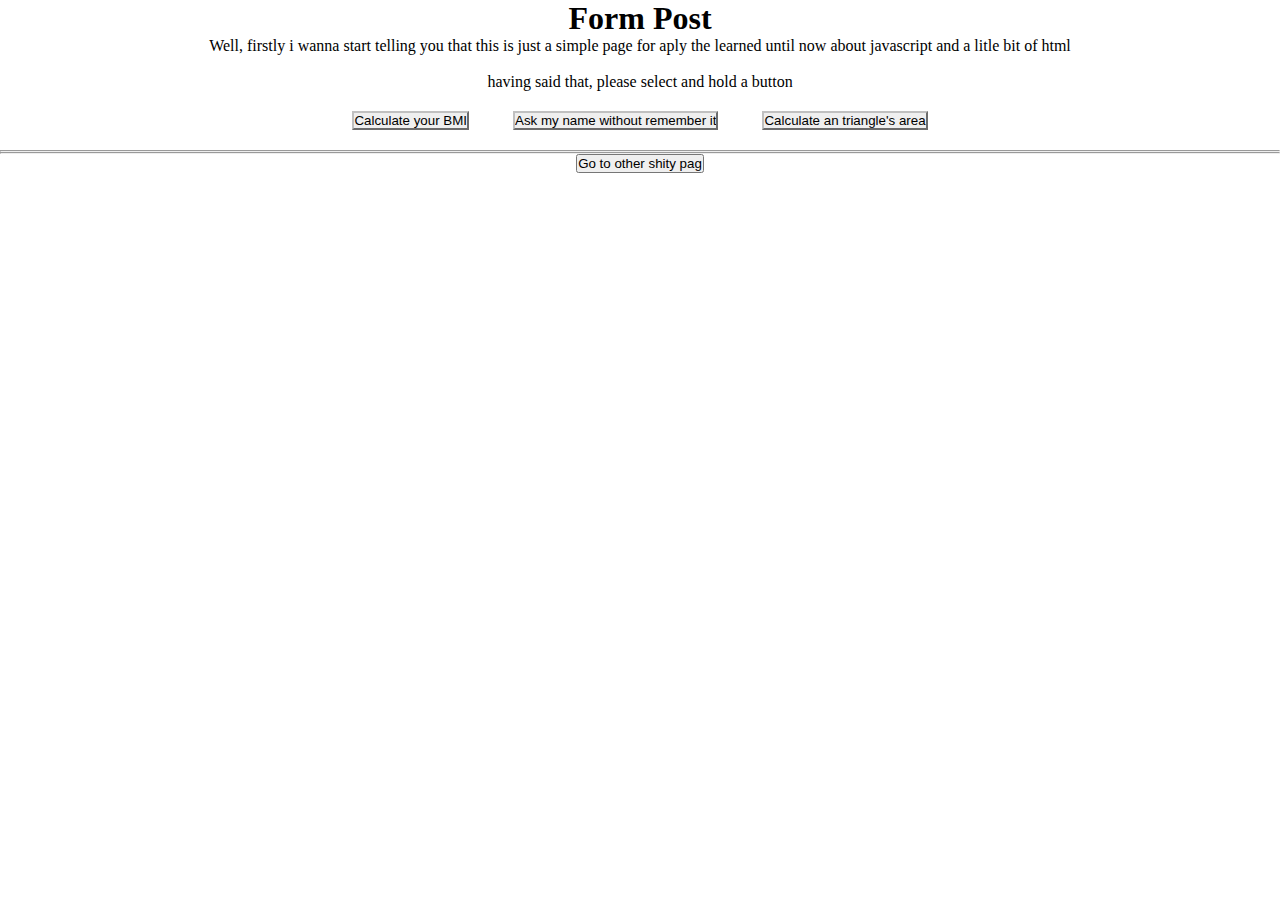
==== index.html @ 6711150b "Add files via upload" ====
<!DOCTYPE html>
<html>
<head>
	<meta charset="utf-8">
	<link rel="stylesheet" type="text/css" href="310522.css">
	<script type="text/javascript" src="f310522.js"></script>
	<meta name="viewport" content="width=device-width, initial-scale=1">
	<title></title>
</head>
<body>
	<h1>Form Post</h1>
	<p id="information">
		Well, firstly i wanna start telling you that this is just a simple page for aply the learned until now about javascript and a litle bit of html
	<br><br>
		having said that, please select and hold a button
	</p>
<center>
	<input type="button" name="" value="Calculate your BMI" onclick="cAll1();" onmouseover="this.style.borderColor='black';" onmouseout="this.style.borderColor='silver';" style="border-color: silver;">
	<input type="button" name="" value="Ask my name without remember it" onclick="cAll3();" onmouseover="this.style.borderColor='black';" onmouseout="this.style.borderColor='silver';" style="border-color: silver;">
	<input type="button" name="" value="Calculate an triangle's area" onclick="cAll4();" onmouseover="this.style.borderColor='black';" onmouseout="this.style.borderColor='silver';" style="border-color: silver;">
	<hr><hr>
<div id="form">
		<form >
		<input type="number" id="one" placeholder="enter your weigh" name="one">
		<input type="number" id="two" placeholder="enter your height" name="two">
	</form>
	<p id="result">
		
	</p>
	<br><br>
	<input type="button" name="" value="OK" onclick="resultbmi();" onmouseover="this.style.borderColor='black';" onmouseout="this.style.borderColor='silver';" style="border-color: silver;">
	<input type="button" name="" value="HIDE" onclick="hideone();" onmouseover="this.style.borderColor='black';" onmouseout="this.style.borderColor='silver';" style="border-color: silver;">
	<br><br>
	<a href="bmi.html"><button>PAG</button></a>
</div>
<div id="formm">
		<form >
		<input type="number" id="onee" placeholder="enter your triangle's height" name="onee">
		<input type="number" id="twoo" placeholder="enter your triangle's base" name="twoo">
	</form>
	<p id="resultt">
		
	</p>
	<br><br>
	<input type="button" name="" value="OK" onclick="resultriangle();" onmouseover="this.style.borderColor='black';" onmouseout="this.style.borderColor='silver';" style="border-color: silver;">
	<input type="button" name="" value="HIDE" onclick="hideonee();" onmouseover="this.style.borderColor='black';" onmouseout="this.style.borderColor='silver';" style="border-color: silver;">
	<br><br>
	<a href="triangle.html"><button>PAG</button></a>
</div>
<a href="ask.html"><button>Go to other shity pag</button></a>
</center>
</body>
</html>
---- 310522.css ----
* {
	padding: 0;
	margin: 0;
	box-sizing: 0;
}
h1, p{
	text-align: center;
}
input {
	align-items: center;
	margin: 20px;
}
#form, #formm {
	display: none;
}
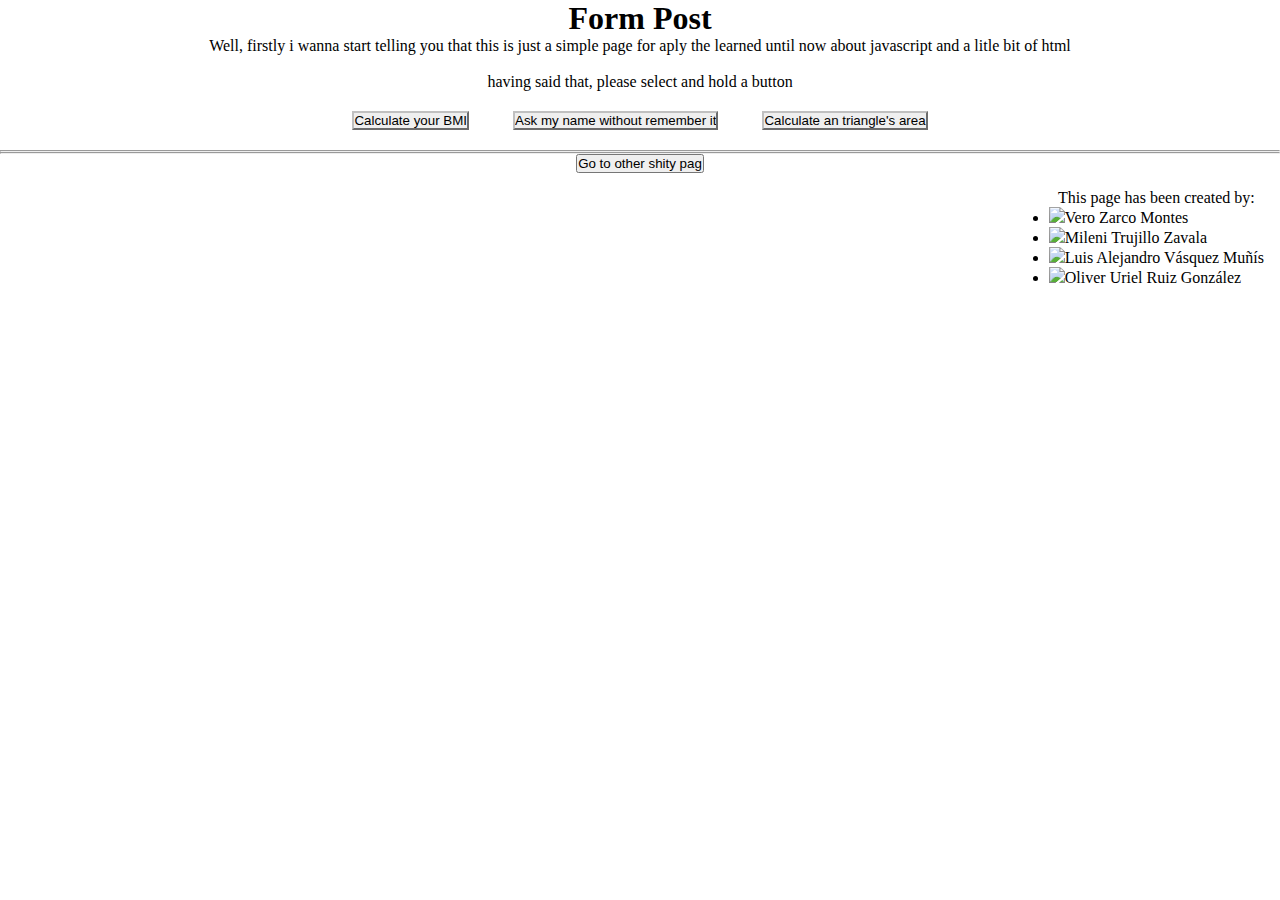
==== commit 0043a6c4: "Update index.html" ====
--- a/index.html
+++ b/index.html
@@ -49,5 +49,16 @@
 </div>
 <a href="ask.html"><button>Go to other shity pag</button></a>
 </center>
+	<aside style="margin:0; padding:1em; float:right; text-align:justify;"> 
+		<p>
+		This page has been created by:
+		</p>
+		<ul style="style-list:none;">
+			<li><img style="width:300px;" src="https://scontent.fbjx1-1.fna.fbcdn.net/v/t39.30808-6/279664838_1625616641127171_5881129496183605722_n.jpg?_nc_cat=108&ccb=1-7&_nc_sid=09cbfe&_nc_eui2=AeEamZeiMc5_T4oY6IfoD7lGSYKPqIr7Qv1Jgo-oivtC_ddussSS_F7Urp9YiZme3qEKHGkPnf6FfWtOY5A1W25j&_nc_ohc=qvpTBxcjP4wAX9lB-3k&_nc_ht=scontent.fbjx1-1.fna&oh=00_AT8nQIAuH9Wfp_tRYi11Zj8pn5ANKHkupzmOSsJIKFcV7w&oe=629B72BA">Vero Zarco Montes</li>
+			<li><img style="width:300px;" src="https://scontent.fbjx1-1.fna.fbcdn.net/v/t39.30808-6/278351223_147442141107446_752904197362179219_n.jpg?_nc_cat=108&ccb=1-7&_nc_sid=8bfeb9&_nc_eui2=AeFCS1tW8UgtR7O45tFLqYErm3ahcEwKm3abdqFwTAqbdsuceZyIbr34cDMZ8aZe2aEvlSRUNU-3X3tzXHOo5xrh&_nc_ohc=AOFtTpqkzVIAX-90H1-&_nc_ht=scontent.fbjx1-1.fna&oh=00_AT_qGsiLJ8YuBwn0zaz67W07M-EP8fNdMiv1SlgbNrCqwA&oe=629B9239">Mileni Trujillo Zavala</li>
+			<li><img style="width:300px;" src="https://scontent.fbjx1-1.fna.fbcdn.net/v/t39.30808-6/281215069_130715686236373_7422487610919008630_n.jpg?_nc_cat=103&ccb=1-7&_nc_sid=09cbfe&_nc_eui2=AeGQQvIQt5r_SrbJmH79po9H6eygjgfQburp7KCOB9Bu6rxfCHNWz9SqU7-OMNgBD2Gp8u_MEUZCJgUzFJz7YqDI&_nc_ohc=4d4L0llCrYwAX-xZRJF&tn=XBOXPFW2eKJsQVgC&_nc_ht=scontent.fbjx1-1.fna&oh=00_AT8balHWGqTpfjIdBpGy2iiksbaXJBRUoO0hy9j9ORjvCg&oe=629B2732">Luis Alejandro Vásquez Muñís</li>
+			<li><img style="width:300px;" src="https://scontent.fbjx1-1.fna.fbcdn.net/v/t39.30808-6/243127131_1858763694300540_5296412607375695081_n.jpg?_nc_cat=100&ccb=1-7&_nc_sid=09cbfe&_nc_eui2=AeENhvE9tr7WoJY6cTHCP7Bl17_lDvoIhHjXv-UO-giEeGw3VA8yVnat-BcW1W_zJLikCtst9mCxk3VpSoF10q7d&_nc_ohc=So03VQg6oQUAX-1dnfP&_nc_ht=scontent.fbjx1-1.fna&oh=00_AT9o6FIwnkZKjOkkUsWXkFL2fleXIG43uU2zDe23YLi_MA&oe=629BE88B">Oliver Uriel Ruiz González</li>
+		</ul>
+	</aside>
 </body>
-</html>+</html>
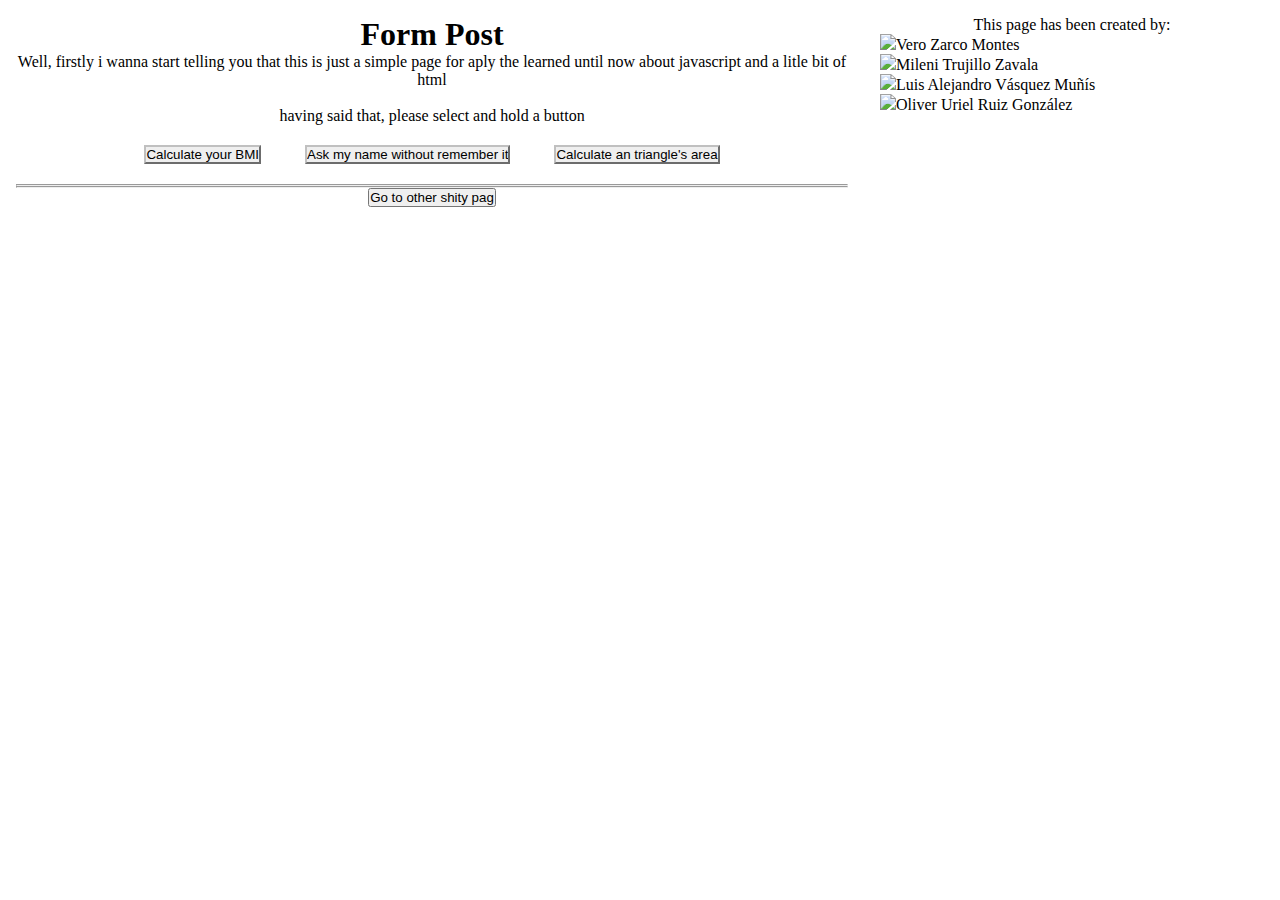
==== commit 5e31aa86: "Update index.html" ====
--- a/index.html
+++ b/index.html
@@ -8,6 +8,7 @@
 	<title></title>
 </head>
 <body>
+<div style="padding: 1em; margin: 0; width: 65%; height: 100%; float: left;">
 	<h1>Form Post</h1>
 	<p id="information">
 		Well, firstly i wanna start telling you that this is just a simple page for aply the learned until now about javascript and a litle bit of html
@@ -49,15 +50,16 @@
 </div>
 <a href="ask.html"><button>Go to other shity pag</button></a>
 </center>
-	<aside style="margin:0; padding:1em; float:right; text-align:justify;"> 
+</div>
+	<aside style="margin:0; padding:1em; float:right; text-align:justify; width: 30%; height: 100%;"> 
 		<p>
 		This page has been created by:
 		</p>
-		<ul style="style-list:none;">
-			<li><img style="width:300px;" src="https://scontent.fbjx1-1.fna.fbcdn.net/v/t39.30808-6/279664838_1625616641127171_5881129496183605722_n.jpg?_nc_cat=108&ccb=1-7&_nc_sid=09cbfe&_nc_eui2=AeEamZeiMc5_T4oY6IfoD7lGSYKPqIr7Qv1Jgo-oivtC_ddussSS_F7Urp9YiZme3qEKHGkPnf6FfWtOY5A1W25j&_nc_ohc=qvpTBxcjP4wAX9lB-3k&_nc_ht=scontent.fbjx1-1.fna&oh=00_AT8nQIAuH9Wfp_tRYi11Zj8pn5ANKHkupzmOSsJIKFcV7w&oe=629B72BA">Vero Zarco Montes</li>
-			<li><img style="width:300px;" src="https://scontent.fbjx1-1.fna.fbcdn.net/v/t39.30808-6/278351223_147442141107446_752904197362179219_n.jpg?_nc_cat=108&ccb=1-7&_nc_sid=8bfeb9&_nc_eui2=AeFCS1tW8UgtR7O45tFLqYErm3ahcEwKm3abdqFwTAqbdsuceZyIbr34cDMZ8aZe2aEvlSRUNU-3X3tzXHOo5xrh&_nc_ohc=AOFtTpqkzVIAX-90H1-&_nc_ht=scontent.fbjx1-1.fna&oh=00_AT_qGsiLJ8YuBwn0zaz67W07M-EP8fNdMiv1SlgbNrCqwA&oe=629B9239">Mileni Trujillo Zavala</li>
-			<li><img style="width:300px;" src="https://scontent.fbjx1-1.fna.fbcdn.net/v/t39.30808-6/281215069_130715686236373_7422487610919008630_n.jpg?_nc_cat=103&ccb=1-7&_nc_sid=09cbfe&_nc_eui2=AeGQQvIQt5r_SrbJmH79po9H6eygjgfQburp7KCOB9Bu6rxfCHNWz9SqU7-OMNgBD2Gp8u_MEUZCJgUzFJz7YqDI&_nc_ohc=4d4L0llCrYwAX-xZRJF&tn=XBOXPFW2eKJsQVgC&_nc_ht=scontent.fbjx1-1.fna&oh=00_AT8balHWGqTpfjIdBpGy2iiksbaXJBRUoO0hy9j9ORjvCg&oe=629B2732">Luis Alejandro Vásquez Muñís</li>
-			<li><img style="width:300px;" src="https://scontent.fbjx1-1.fna.fbcdn.net/v/t39.30808-6/243127131_1858763694300540_5296412607375695081_n.jpg?_nc_cat=100&ccb=1-7&_nc_sid=09cbfe&_nc_eui2=AeENhvE9tr7WoJY6cTHCP7Bl17_lDvoIhHjXv-UO-giEeGw3VA8yVnat-BcW1W_zJLikCtst9mCxk3VpSoF10q7d&_nc_ohc=So03VQg6oQUAX-1dnfP&_nc_ht=scontent.fbjx1-1.fna&oh=00_AT9o6FIwnkZKjOkkUsWXkFL2fleXIG43uU2zDe23YLi_MA&oe=629BE88B">Oliver Uriel Ruiz González</li>
+		<ul style="list-style:none;">
+			<li><img style="width:150px;" src="https://scontent.fbjx1-1.fna.fbcdn.net/v/t39.30808-6/279664838_1625616641127171_5881129496183605722_n.jpg?_nc_cat=108&ccb=1-7&_nc_sid=09cbfe&_nc_eui2=AeEamZeiMc5_T4oY6IfoD7lGSYKPqIr7Qv1Jgo-oivtC_ddussSS_F7Urp9YiZme3qEKHGkPnf6FfWtOY5A1W25j&_nc_ohc=qvpTBxcjP4wAX9lB-3k&_nc_ht=scontent.fbjx1-1.fna&oh=00_AT8nQIAuH9Wfp_tRYi11Zj8pn5ANKHkupzmOSsJIKFcV7w&oe=629B72BA">Vero Zarco Montes</li>
+			<li><img style="width:150px;" src="https://scontent.fbjx1-1.fna.fbcdn.net/v/t39.30808-6/278351223_147442141107446_752904197362179219_n.jpg?_nc_cat=108&ccb=1-7&_nc_sid=8bfeb9&_nc_eui2=AeFCS1tW8UgtR7O45tFLqYErm3ahcEwKm3abdqFwTAqbdsuceZyIbr34cDMZ8aZe2aEvlSRUNU-3X3tzXHOo5xrh&_nc_ohc=AOFtTpqkzVIAX-90H1-&_nc_ht=scontent.fbjx1-1.fna&oh=00_AT_qGsiLJ8YuBwn0zaz67W07M-EP8fNdMiv1SlgbNrCqwA&oe=629B9239">Mileni Trujillo Zavala</li>
+			<li><img style="width:150px;" src="https://scontent.fbjx1-1.fna.fbcdn.net/v/t39.30808-6/281215069_130715686236373_7422487610919008630_n.jpg?_nc_cat=103&ccb=1-7&_nc_sid=09cbfe&_nc_eui2=AeGQQvIQt5r_SrbJmH79po9H6eygjgfQburp7KCOB9Bu6rxfCHNWz9SqU7-OMNgBD2Gp8u_MEUZCJgUzFJz7YqDI&_nc_ohc=4d4L0llCrYwAX-xZRJF&tn=XBOXPFW2eKJsQVgC&_nc_ht=scontent.fbjx1-1.fna&oh=00_AT8balHWGqTpfjIdBpGy2iiksbaXJBRUoO0hy9j9ORjvCg&oe=629B2732">Luis Alejandro Vásquez Muñís</li>
+			<li><img style="width:150px;" src="https://scontent.fbjx1-1.fna.fbcdn.net/v/t39.30808-6/243127131_1858763694300540_5296412607375695081_n.jpg?_nc_cat=100&ccb=1-7&_nc_sid=09cbfe&_nc_eui2=AeENhvE9tr7WoJY6cTHCP7Bl17_lDvoIhHjXv-UO-giEeGw3VA8yVnat-BcW1W_zJLikCtst9mCxk3VpSoF10q7d&_nc_ohc=So03VQg6oQUAX-1dnfP&_nc_ht=scontent.fbjx1-1.fna&oh=00_AT9o6FIwnkZKjOkkUsWXkFL2fleXIG43uU2zDe23YLi_MA&oe=629BE88B">Oliver Uriel Ruiz González</li>
 		</ul>
 	</aside>
 </body>
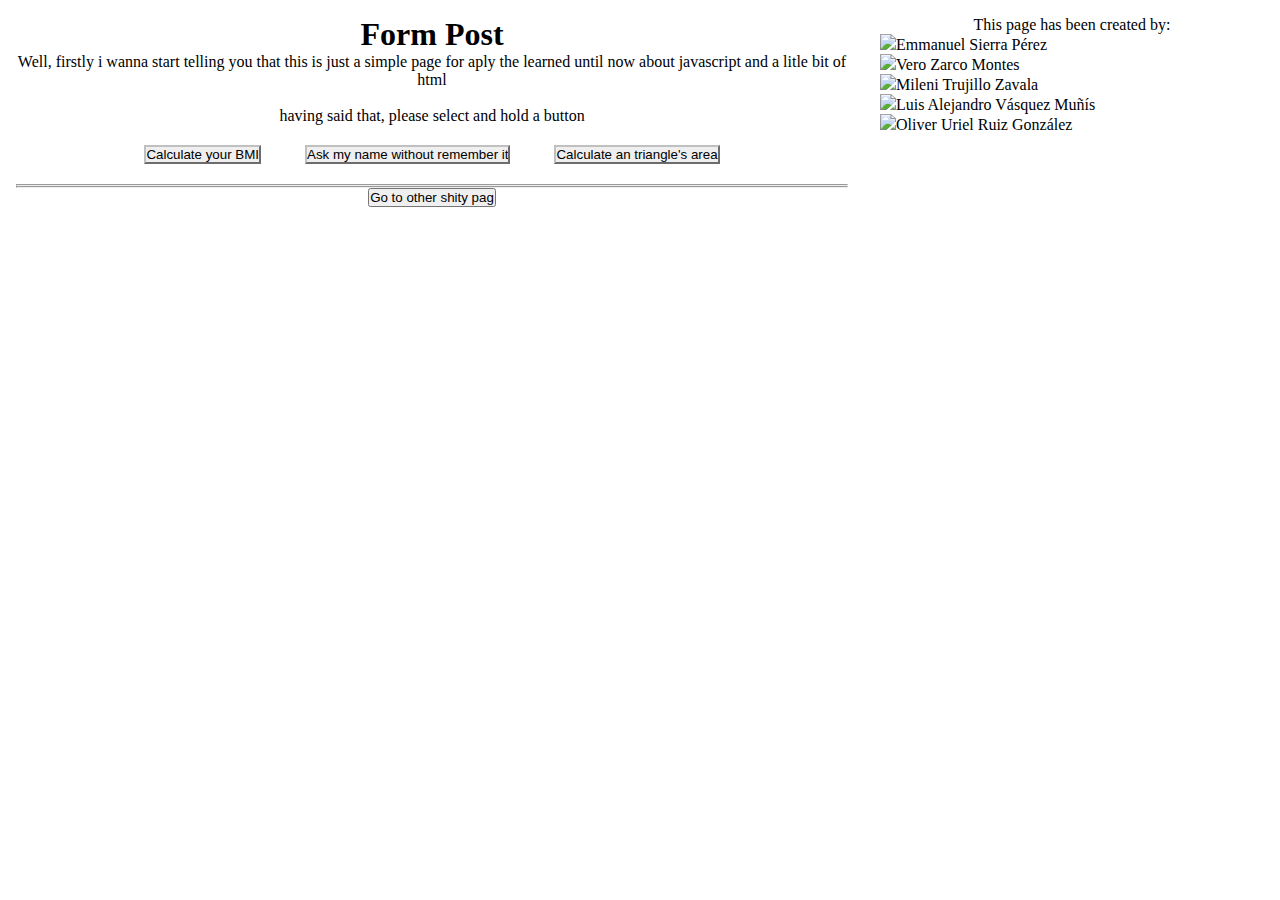
==== commit 65cb40d9: "Update index.html" ====
--- a/index.html
+++ b/index.html
@@ -2,6 +2,7 @@
 <html>
 <head>
 	<meta charset="utf-8">
+	<link rel="icon" href="https://cetis62.edu.mx/wp-content/uploads/2022/01/logodgetipara-favicon-150x150.png" sizes="32x32">
 	<link rel="stylesheet" type="text/css" href="310522.css">
 	<script type="text/javascript" src="f310522.js"></script>
 	<meta name="viewport" content="width=device-width, initial-scale=1">
@@ -56,8 +57,9 @@
 		This page has been created by:
 		</p>
 		<ul style="list-style:none;">
+			<li><img style="width:150px;" src="https://scontent.fbjx1-1.fna.fbcdn.net/v/t39.30808-6/280265312_727102388332186_3461171539603081522_n.jpg?_nc_cat=105&ccb=1-7&_nc_sid=09cbfe&_nc_eui2=AeH8hA1Q7i6IEbJgRJU5yXhRYgBHpI9WbZNiAEekj1ZtkxGLb49yVaHJ5kVHIEBPwf_-BH94O5mOl5ge4Ka98fxy&_nc_ohc=GLalCDWIvjwAX9HjzW1&_nc_ht=scontent.fbjx1-1.fna&oh=00_AT-WY7yZbjmmCBj4lDPb_IRlQ8YdLyng9TR4JrjLQYJjmQ&oe=629E5CC2">Emmanuel Sierra Pérez</li>
 			<li><img style="width:150px;" src="https://scontent.fbjx1-1.fna.fbcdn.net/v/t39.30808-6/279664838_1625616641127171_5881129496183605722_n.jpg?_nc_cat=108&ccb=1-7&_nc_sid=09cbfe&_nc_eui2=AeEamZeiMc5_T4oY6IfoD7lGSYKPqIr7Qv1Jgo-oivtC_ddussSS_F7Urp9YiZme3qEKHGkPnf6FfWtOY5A1W25j&_nc_ohc=qvpTBxcjP4wAX9lB-3k&_nc_ht=scontent.fbjx1-1.fna&oh=00_AT8nQIAuH9Wfp_tRYi11Zj8pn5ANKHkupzmOSsJIKFcV7w&oe=629B72BA">Vero Zarco Montes</li>
-			<li><img style="width:150px;" src="https://scontent.fbjx1-1.fna.fbcdn.net/v/t39.30808-6/278351223_147442141107446_752904197362179219_n.jpg?_nc_cat=108&ccb=1-7&_nc_sid=8bfeb9&_nc_eui2=AeFCS1tW8UgtR7O45tFLqYErm3ahcEwKm3abdqFwTAqbdsuceZyIbr34cDMZ8aZe2aEvlSRUNU-3X3tzXHOo5xrh&_nc_ohc=AOFtTpqkzVIAX-90H1-&_nc_ht=scontent.fbjx1-1.fna&oh=00_AT_qGsiLJ8YuBwn0zaz67W07M-EP8fNdMiv1SlgbNrCqwA&oe=629B9239">Mileni Trujillo Zavala</li>
+			<li><img style="width:150px;" src="https://scontent.cdninstagram.com/v/t51.39111-15/285042378_376100031218843_2851811270120405196_n.jpg?stp=dst-jpg_s640x640&_nc_cat=105&ccb=1-7&_nc_sid=5a057b&_nc_ohc=vflAbfZDs60AX-IfjAm&_nc_ad=z-m&_nc_cid=0&_nc_ht=scontent.cdninstagram.com&oh=02_ARqaKryboctMFnRagtVvFhVfBzxTcvvo93NtJQrYl9EWEA&oe=629B2B17">Mileni Trujillo Zavala</li>
 			<li><img style="width:150px;" src="https://scontent.fbjx1-1.fna.fbcdn.net/v/t39.30808-6/281215069_130715686236373_7422487610919008630_n.jpg?_nc_cat=103&ccb=1-7&_nc_sid=09cbfe&_nc_eui2=AeGQQvIQt5r_SrbJmH79po9H6eygjgfQburp7KCOB9Bu6rxfCHNWz9SqU7-OMNgBD2Gp8u_MEUZCJgUzFJz7YqDI&_nc_ohc=4d4L0llCrYwAX-xZRJF&tn=XBOXPFW2eKJsQVgC&_nc_ht=scontent.fbjx1-1.fna&oh=00_AT8balHWGqTpfjIdBpGy2iiksbaXJBRUoO0hy9j9ORjvCg&oe=629B2732">Luis Alejandro Vásquez Muñís</li>
 			<li><img style="width:150px;" src="https://scontent.fbjx1-1.fna.fbcdn.net/v/t39.30808-6/243127131_1858763694300540_5296412607375695081_n.jpg?_nc_cat=100&ccb=1-7&_nc_sid=09cbfe&_nc_eui2=AeENhvE9tr7WoJY6cTHCP7Bl17_lDvoIhHjXv-UO-giEeGw3VA8yVnat-BcW1W_zJLikCtst9mCxk3VpSoF10q7d&_nc_ohc=So03VQg6oQUAX-1dnfP&_nc_ht=scontent.fbjx1-1.fna&oh=00_AT9o6FIwnkZKjOkkUsWXkFL2fleXIG43uU2zDe23YLi_MA&oe=629BE88B">Oliver Uriel Ruiz González</li>
 		</ul>
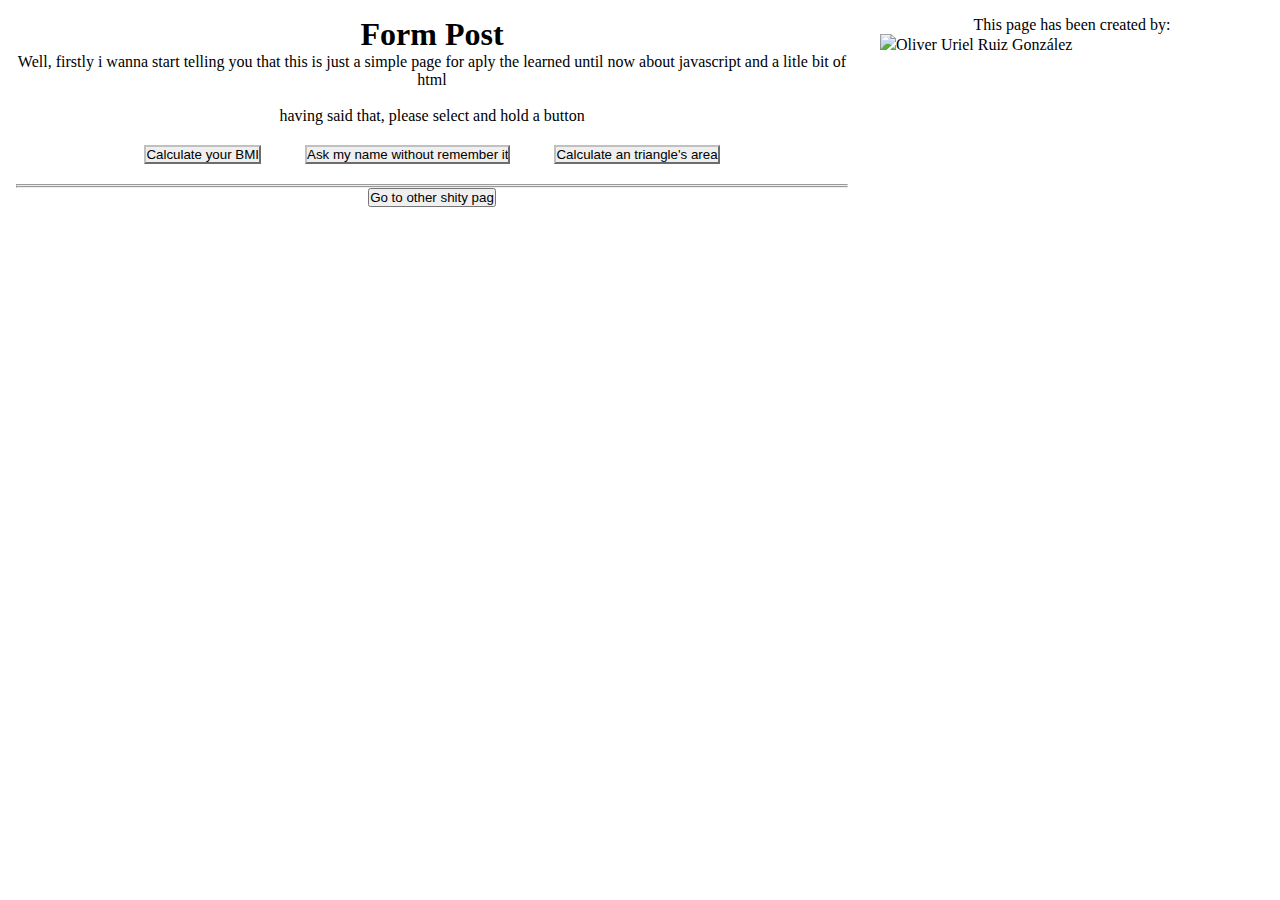
==== commit 65b0eea5: "Update index.html" ====
--- a/index.html
+++ b/index.html
@@ -57,10 +57,6 @@
 		This page has been created by:
 		</p>
 		<ul style="list-style:none;">
-			<li><img style="width:150px;" src="https://scontent.fbjx1-1.fna.fbcdn.net/v/t39.30808-6/280265312_727102388332186_3461171539603081522_n.jpg?_nc_cat=105&ccb=1-7&_nc_sid=09cbfe&_nc_eui2=AeH8hA1Q7i6IEbJgRJU5yXhRYgBHpI9WbZNiAEekj1ZtkxGLb49yVaHJ5kVHIEBPwf_-BH94O5mOl5ge4Ka98fxy&_nc_ohc=GLalCDWIvjwAX9HjzW1&_nc_ht=scontent.fbjx1-1.fna&oh=00_AT-WY7yZbjmmCBj4lDPb_IRlQ8YdLyng9TR4JrjLQYJjmQ&oe=629E5CC2">Emmanuel Sierra Pérez</li>
-			<li><img style="width:150px;" src="https://scontent.fbjx1-1.fna.fbcdn.net/v/t39.30808-6/279664838_1625616641127171_5881129496183605722_n.jpg?_nc_cat=108&ccb=1-7&_nc_sid=09cbfe&_nc_eui2=AeEamZeiMc5_T4oY6IfoD7lGSYKPqIr7Qv1Jgo-oivtC_ddussSS_F7Urp9YiZme3qEKHGkPnf6FfWtOY5A1W25j&_nc_ohc=qvpTBxcjP4wAX9lB-3k&_nc_ht=scontent.fbjx1-1.fna&oh=00_AT8nQIAuH9Wfp_tRYi11Zj8pn5ANKHkupzmOSsJIKFcV7w&oe=629B72BA">Vero Zarco Montes</li>
-			<li><img style="width:150px;" src="https://scontent.cdninstagram.com/v/t51.39111-15/285042378_376100031218843_2851811270120405196_n.jpg?stp=dst-jpg_s640x640&_nc_cat=105&ccb=1-7&_nc_sid=5a057b&_nc_ohc=vflAbfZDs60AX-IfjAm&_nc_ad=z-m&_nc_cid=0&_nc_ht=scontent.cdninstagram.com&oh=02_ARqaKryboctMFnRagtVvFhVfBzxTcvvo93NtJQrYl9EWEA&oe=629B2B17">Mileni Trujillo Zavala</li>
-			<li><img style="width:150px;" src="https://scontent.fbjx1-1.fna.fbcdn.net/v/t39.30808-6/281215069_130715686236373_7422487610919008630_n.jpg?_nc_cat=103&ccb=1-7&_nc_sid=09cbfe&_nc_eui2=AeGQQvIQt5r_SrbJmH79po9H6eygjgfQburp7KCOB9Bu6rxfCHNWz9SqU7-OMNgBD2Gp8u_MEUZCJgUzFJz7YqDI&_nc_ohc=4d4L0llCrYwAX-xZRJF&tn=XBOXPFW2eKJsQVgC&_nc_ht=scontent.fbjx1-1.fna&oh=00_AT8balHWGqTpfjIdBpGy2iiksbaXJBRUoO0hy9j9ORjvCg&oe=629B2732">Luis Alejandro Vásquez Muñís</li>
 			<li><img style="width:150px;" src="https://scontent.fbjx1-1.fna.fbcdn.net/v/t39.30808-6/243127131_1858763694300540_5296412607375695081_n.jpg?_nc_cat=100&ccb=1-7&_nc_sid=09cbfe&_nc_eui2=AeENhvE9tr7WoJY6cTHCP7Bl17_lDvoIhHjXv-UO-giEeGw3VA8yVnat-BcW1W_zJLikCtst9mCxk3VpSoF10q7d&_nc_ohc=So03VQg6oQUAX-1dnfP&_nc_ht=scontent.fbjx1-1.fna&oh=00_AT9o6FIwnkZKjOkkUsWXkFL2fleXIG43uU2zDe23YLi_MA&oe=629BE88B">Oliver Uriel Ruiz González</li>
 		</ul>
 	</aside>
